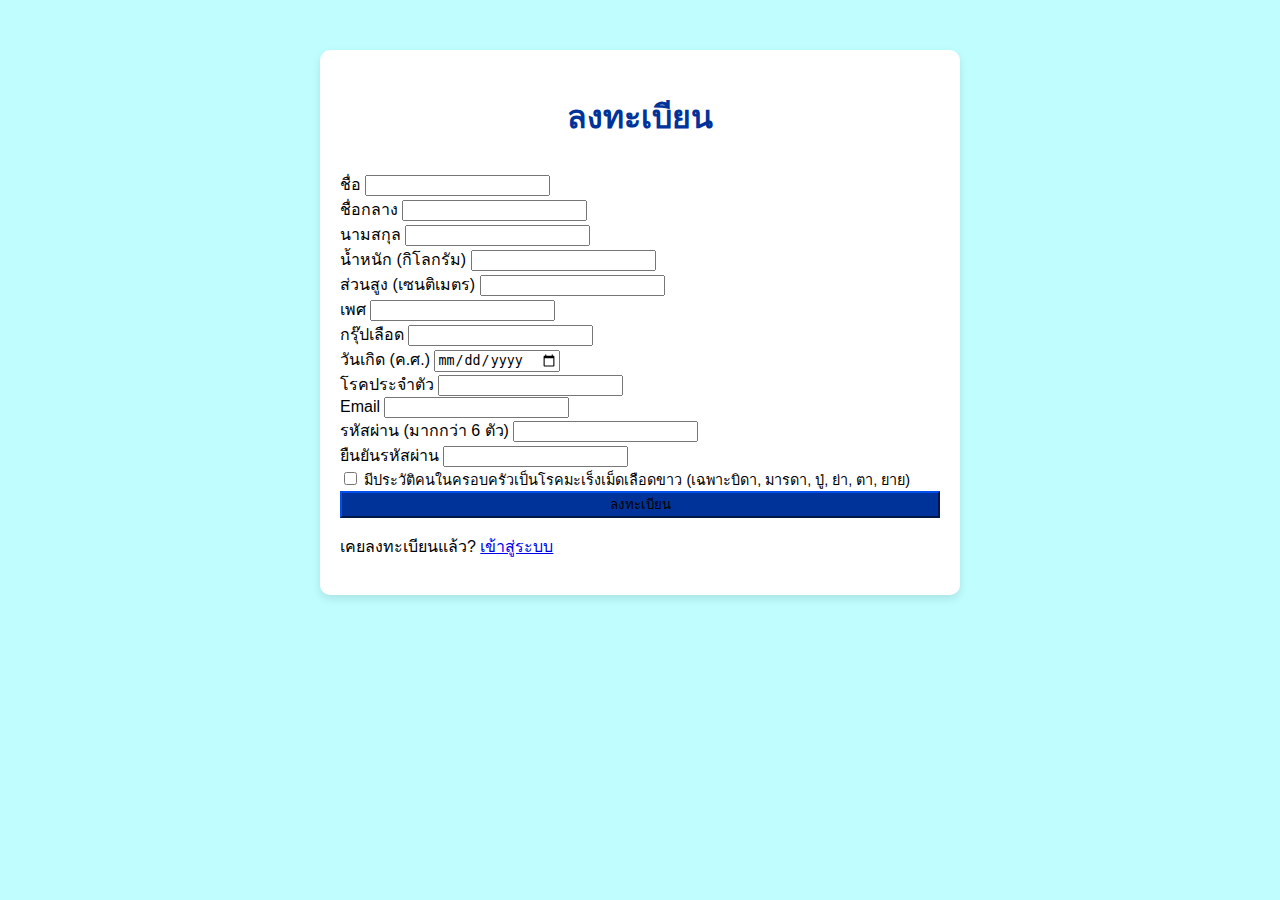
==== index.html @ 8922d880 "1" ====
<!DOCTYPE html>
<html lang="th">
<head>
    <meta charset="UTF-8">
    <meta name="viewport" content="width=device-width, initial-scale=1.0">
    <title>Registration Form</title>
    <link href="https://cdn.jsdelivr.net/npm/bootstrap@5.0.2/dist/css/bootstrap.min.css" rel="stylesheet" integrity="sha384-EVSTQN3/azprG1Anm3QDgpJLIm9Nao0Yz1ztcQTwFspd3yD65VohhpuuCOmLASjC" crossorigin="anonymous">
    <style>
        @font-face {
            font-family: 'San Francisco';
            font-weight: 400;
            font-style: normal;
            src: url('https://your-cdn-link-to-font/SanFrancisco-Regular.woff2') format('woff2'),
                 url('https://your-cdn-link-to-font/SanFrancisco-Regular.woff') format('woff');
        }

        body {
            background-color: #bffdff;
            font-family: 'San Francisco', -apple-system, BlinkMacSystemFont, "Segoe UI", Roboto, "Helvetica Neue", Arial, sans-serif;
        }
        .registration-form {
            max-width: 600px;
            margin: 50px auto;
            padding: 20px;
            background-color: white;
            border-radius: 10px;
            box-shadow: 0 4px 8px rgba(0, 0, 0, 0.1);
        }
        .registration-form h1 {
            text-align: center;
            margin-bottom: 30px;
            color: #003399;
            font-family: 'San Francisco', sans-serif;
        }
        .btn-primary {
            width: 100%;
            background-color: #003399;
            border-color: #003399;
            font-family: 'San Francisco', sans-serif;
        }
        .form-check-label {
            font-size: 0.9rem;
            font-family: 'San Francisco', sans-serif;
        }
    </style>
</head>
<body>
    <form class="registration-form row g-3">
        <h1>ลงทะเบียน</h1>
        <div class="col-md-4">
            <label for="firstName" class="form-label">ชื่อ</label>
            <input type="text" class="form-control" id="firstName" required>
        </div>
        <div class="col-md-4">
            <label for="middleName" class="form-label">ชื่อกลาง</label>
            <input type="text" class="form-control" id="middleName">
        </div>
        <div class="col-md-4">
            <label for="lastName" class="form-label">นามสกุล</label>
            <input type="text" class="form-control" id="lastName" required>
        </div>
        <div class="col-md-6">
            <label for="weight" class="form-label">น้ำหนัก (กิโลกรัม)</label>
            <input type="number" class="form-control" id="weight" required>
        </div>
        <div class="col-md-6">
            <label for="height" class="form-label">ส่วนสูง (เซนติเมตร)</label>
            <input type="number" class="form-control" id="height" required>
        </div>
        <div class="col-md-6">
            <label for="gender" class="form-label">เพศ</label>
            <input type="text" class="form-control" id="gender" required>
        </div>
        <div class="col-md-6">
            <label for="bloodGroup" class="form-label">กรุ๊ปเลือด</label>
            <input type="text" class="form-control" id="bloodGroup" required>
        </div>
        <div class="col-md-6">
            <label for="dob" class="form-label">วันเกิด (ค.ศ.)</label>
            <input type="date" class="form-control" id="dob" required>
        </div>
        <div class="col-md-6">
            <label for="chronicDiseases" class="form-label">โรคประจำตัว</label>
            <input type="text" class="form-control" id="chronicDiseases">
        </div>
        <div class="col-md-12">
            <label for="email" class="form-label">Email</label>
            <input type="email" class="form-control" id="email" required>
        </div>
        <div class="col-md-6">
            <label for="password" class="form-label">รหัสผ่าน (มากกว่า 6 ตัว)</label>
            <input type="password" class="form-control" id="password" required>
        </div>
        <div class="col-md-6">
            <label for="confirmPassword" class="form-label">ยืนยันรหัสผ่าน</label>
            <input type="password" class="form-control" id="confirmPassword" required>
        </div>
        <div class="col-12">
            <div class="form-check">
                <input class="form-check-input" type="checkbox" id="alsCheck">
                <label class="form-check-label" for="alsCheck">
                    มีประวัติคนในครอบครัวเป็นโรคมะเร็งเม็ดเลือดขาว (เฉพาะบิดา, มารดา, ปู่, ย่า, ตา, ยาย)
                </label>
            </div>
        </div>
        <div class="col-12">
            <button class="btn btn-primary" type="submit">ลงทะเบียน</button>
        </div>
        <div class="col-12 text-center">
            <p>เคยลงทะเบียนแล้ว? <a href="#">เข้าสู่ระบบ</a></p>
        </div>
    </form>
    
    <script src="https://cdn.jsdelivr.net/npm/bootstrap@5.0.2/dist/js/bootstrap.bundle.min.js" integrity="sha384-MrcW6ZMFYlzcLA8Nl+NtUVF0sA7MsXsP1UyJoMp4YLEuNSfAP+JcXn/tWtIaxVXM" crossorigin="anonymous"></script>
</body>
</html>
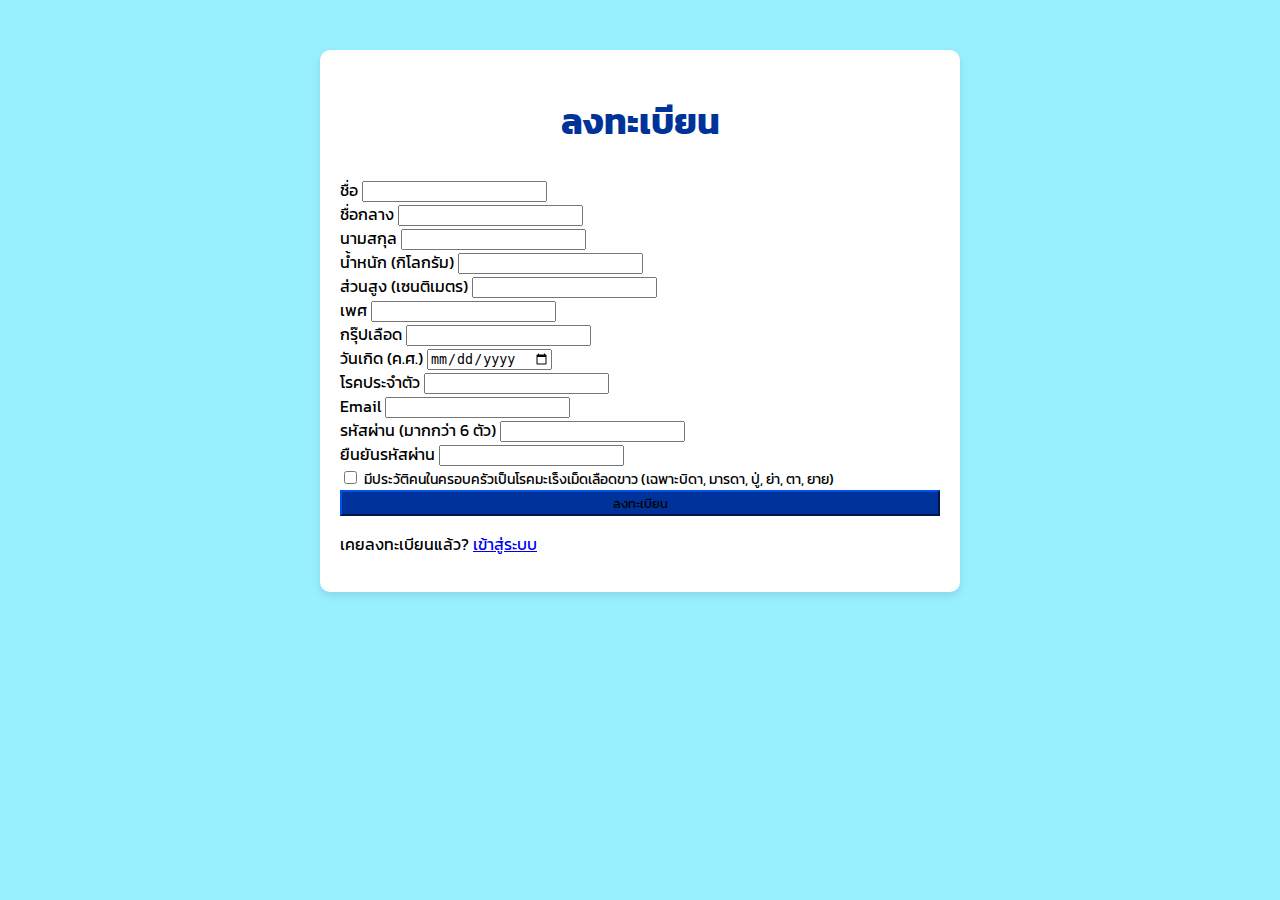
==== commit 96f9bba7: "update" ====
--- a/index.html
+++ b/index.html
@@ -5,44 +5,10 @@
     <meta name="viewport" content="width=device-width, initial-scale=1.0">
     <title>Registration Form</title>
     <link href="https://cdn.jsdelivr.net/npm/bootstrap@5.0.2/dist/css/bootstrap.min.css" rel="stylesheet" integrity="sha384-EVSTQN3/azprG1Anm3QDgpJLIm9Nao0Yz1ztcQTwFspd3yD65VohhpuuCOmLASjC" crossorigin="anonymous">
-    <style>
-        @font-face {
-            font-family: 'San Francisco';
-            font-weight: 400;
-            font-style: normal;
-            src: url('https://your-cdn-link-to-font/SanFrancisco-Regular.woff2') format('woff2'),
-                 url('https://your-cdn-link-to-font/SanFrancisco-Regular.woff') format('woff');
-        }
-
-        body {
-            background-color: #bffdff;
-            font-family: 'San Francisco', -apple-system, BlinkMacSystemFont, "Segoe UI", Roboto, "Helvetica Neue", Arial, sans-serif;
-        }
-        .registration-form {
-            max-width: 600px;
-            margin: 50px auto;
-            padding: 20px;
-            background-color: white;
-            border-radius: 10px;
-            box-shadow: 0 4px 8px rgba(0, 0, 0, 0.1);
-        }
-        .registration-form h1 {
-            text-align: center;
-            margin-bottom: 30px;
-            color: #003399;
-            font-family: 'San Francisco', sans-serif;
-        }
-        .btn-primary {
-            width: 100%;
-            background-color: #003399;
-            border-color: #003399;
-            font-family: 'San Francisco', sans-serif;
-        }
-        .form-check-label {
-            font-size: 0.9rem;
-            font-family: 'San Francisco', sans-serif;
-        }
-    </style>
+    <link rel="preconnect" href="https://fonts.googleapis.com">
+    <link rel="preconnect" href="https://fonts.gstatic.com" crossorigin>
+    <link rel="stylesheet" href="index.css">
+    <link href="https://fonts.googleapis.com/css2?family=Poppins:ital,wght@0,100;0,200;0,300;0,400;0,500;0,600;0,700;0,800;0,900;1,100;1,200;1,300;1,400;1,500;1,600;1,700;1,800;1,900&display=swap" rel="stylesheet">
 </head>
 <body>
     <form class="registration-form row g-3">
@@ -104,7 +70,7 @@
             </div>
         </div>
         <div class="col-12">
-            <button class="btn btn-primary" type="submit">ลงทะเบียน</button>
+            <button class="btn btn-primary" type="submit" onclick="window.location.href='home.html'; return false;">ลงทะเบียน</button>
         </div>
         <div class="col-12 text-center">
             <p>เคยลงทะเบียนแล้ว? <a href="#">เข้าสู่ระบบ</a></p>
--- a/index.css
+++ b/index.css
@@ -0,0 +1,108 @@
+/* Import the Google Font */
+@import url('https://fonts.googleapis.com/css2?family=Kanit:wght@400;700&display=swap');
+
+body, .navbar-brand, .nav-link, .feature-title, .feature-description {
+    font-family: 'Kanit', sans-serif ;
+    font-size: 20px;
+    background-color: #98f0ff;
+}
+
+/* Carousel Styling */
+#carouselExampleCaptions {
+    max-width: 100%; /* Adjust as needed */
+    margin: auto;
+}
+
+.carousel-inner {
+    position: relative;
+}
+
+.carousel-item {
+    position: relative;
+}
+
+.carousel-item img {
+    max-height: 500px; /* Adjust height as needed */
+    object-fit: cover;
+    width: 100%;
+}
+
+.carousel-item::before {
+    content: "";
+    position: absolute;
+    top: 0;
+    left: 0;
+    width: 100%;
+    height: 100%;
+    background: rgba(0, 0, 0, 0.5); /* Black filter with 50% opacity */
+    z-index: 1;
+}
+
+.carousel-caption {
+    position: relative;
+    z-index: 2; /* Ensure captions are above the filter */
+}
+
+
+.carousel-caption h5 {
+    font-size: 32px; /* Adjust the font size as needed */
+    font-weight: 250; /* Make the text bold */
+}
+
+/* Features Section Styling */
+.features-section {
+    background-color: #1c28ff;
+    padding: 30px 0;
+    color: white;
+}
+
+.feature-box {
+    text-align: center;
+}
+
+.feature-icon {
+    font-size: 40px;
+    margin-bottom: 15px;
+}
+
+.feature-title {
+    font-size: 24px;
+    margin-bottom: 10px;
+}
+
+.feature-description {
+    font-size: 16px;
+}
+.carousel-caption h5, .carousel-caption p {
+    font-family: 'Kanit', sans-serif;
+}
+
+
+.registration-form {
+    max-width: 600px;
+    margin: 50px auto;
+    padding: 20px;
+    background-color: white;
+    border-radius: 10px;
+    box-shadow: 0 4px 8px rgba(0, 0, 0, 0.1);
+    font-family: 'Kanit', sans-serif ;
+    font-size: 16px;
+}
+.registration-form h1 {
+    text-align: center;
+    margin-bottom: 30px;
+    color: #003399;
+    font-family: 'Kanit', sans-serif ;
+    font-size: 36px;
+
+}
+.btn-primary {
+    width: 100%;
+    background-color: #003399;
+    border-color: #003399;
+    font-family: 'Kanit', sans-serif ;
+}
+.form-check-label {
+    font-size: 0.9rem;
+    font-family: 'Kanit', sans-serif ;
+}